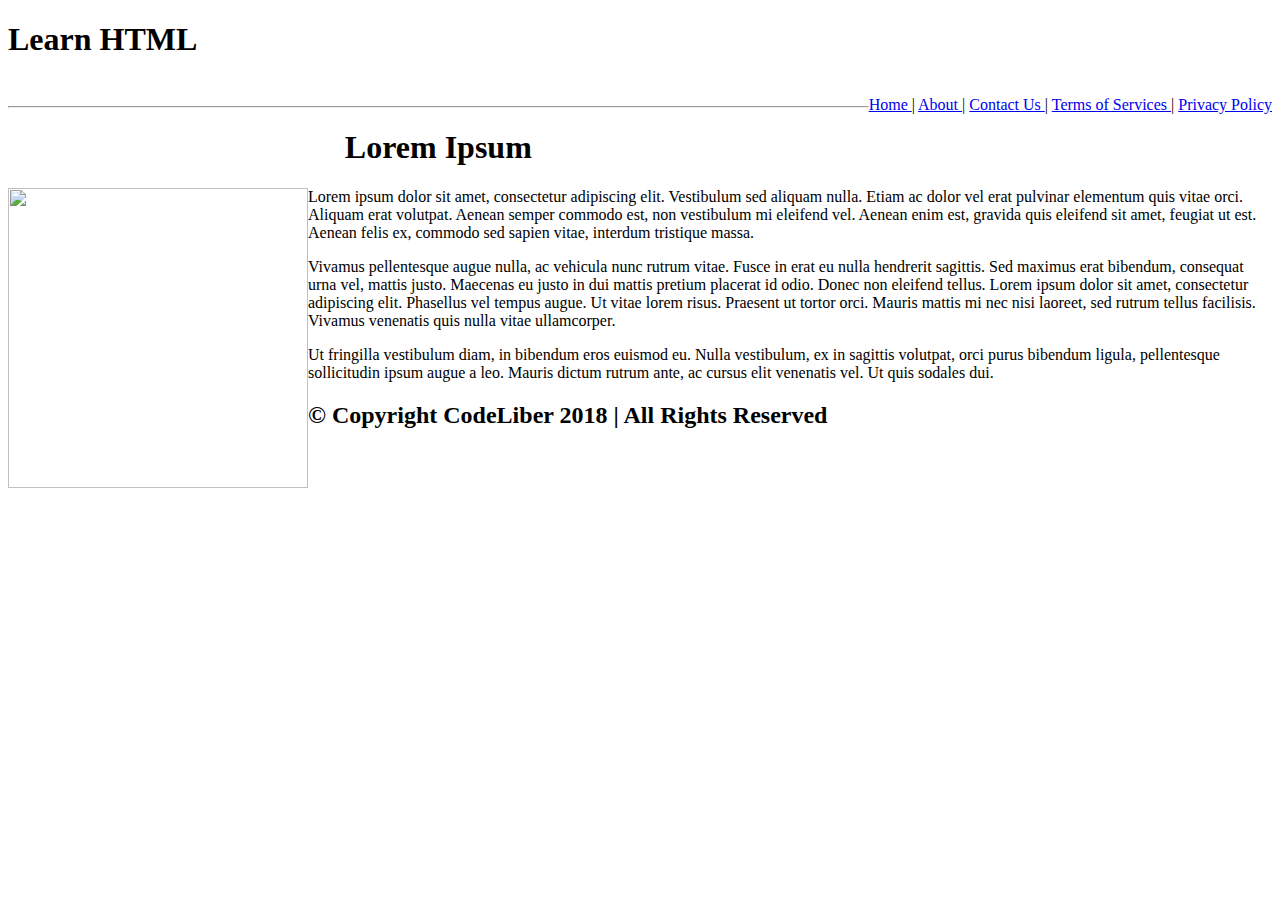
==== pages/boilerplate.html @ ec2b4854 "Changes to be committed: 	modified:   index.html 	new file:   pages/boilerplate.html" ====
<!DOCTYPE html>
<html>
<head>
   <title> Basic HTML Layout Example </title>
</head>
<body>
   <header>
      <nav>
         <h1> Learn HTML </h1>
         <p style="float: right">
            <a href="#"> Home </a> |
            <a href="#"> About </a> |
            <a href="#"> Contact Us </a> |
            <a href="#"> Terms of Services </a> |
            <a href="#"> Privacy Policy </a>
         </p>
      </nav>
   </header>
   <br />
   <hr />
   <main>
      <h1 align="center"> Lorem Ipsum </h1>
      <img src="images/example.jpg" style="float:left" width="300px" height="300px" />
      <p> Lorem ipsum dolor sit amet, consectetur adipiscing elit. Vestibulum sed aliquam nulla. Etiam ac dolor vel erat pulvinar elementum quis vitae orci. Aliquam erat volutpat. Aenean semper commodo est, non vestibulum mi eleifend vel. Aenean enim est, gravida quis eleifend sit amet, feugiat ut est. Aenean felis ex, commodo sed sapien vitae, interdum tristique massa. </p>
      <p> Vivamus pellentesque augue nulla, ac vehicula nunc rutrum vitae. Fusce in erat eu nulla hendrerit sagittis. Sed maximus erat bibendum, consequat urna vel, mattis justo. Maecenas eu justo in dui mattis pretium placerat id odio. Donec non eleifend tellus. Lorem ipsum dolor sit amet, consectetur adipiscing elit. Phasellus vel tempus augue. Ut vitae lorem risus. Praesent ut tortor orci. Mauris mattis mi nec nisi laoreet, sed rutrum tellus facilisis. Vivamus venenatis quis nulla vitae ullamcorper. </p>
      <p> Ut fringilla vestibulum diam, in bibendum eros euismod eu. Nulla vestibulum, ex in sagittis volutpat, orci purus bibendum ligula, pellentesque sollicitudin ipsum augue a leo. Mauris dictum rutrum ante, ac cursus elit venenatis vel. Ut quis sodales dui. </p>
   </main>
   <footer>
      <h2> © Copyright CodeLiber 2018 | All Rights Reserved </h2>
   </footer>
</body>
</html>
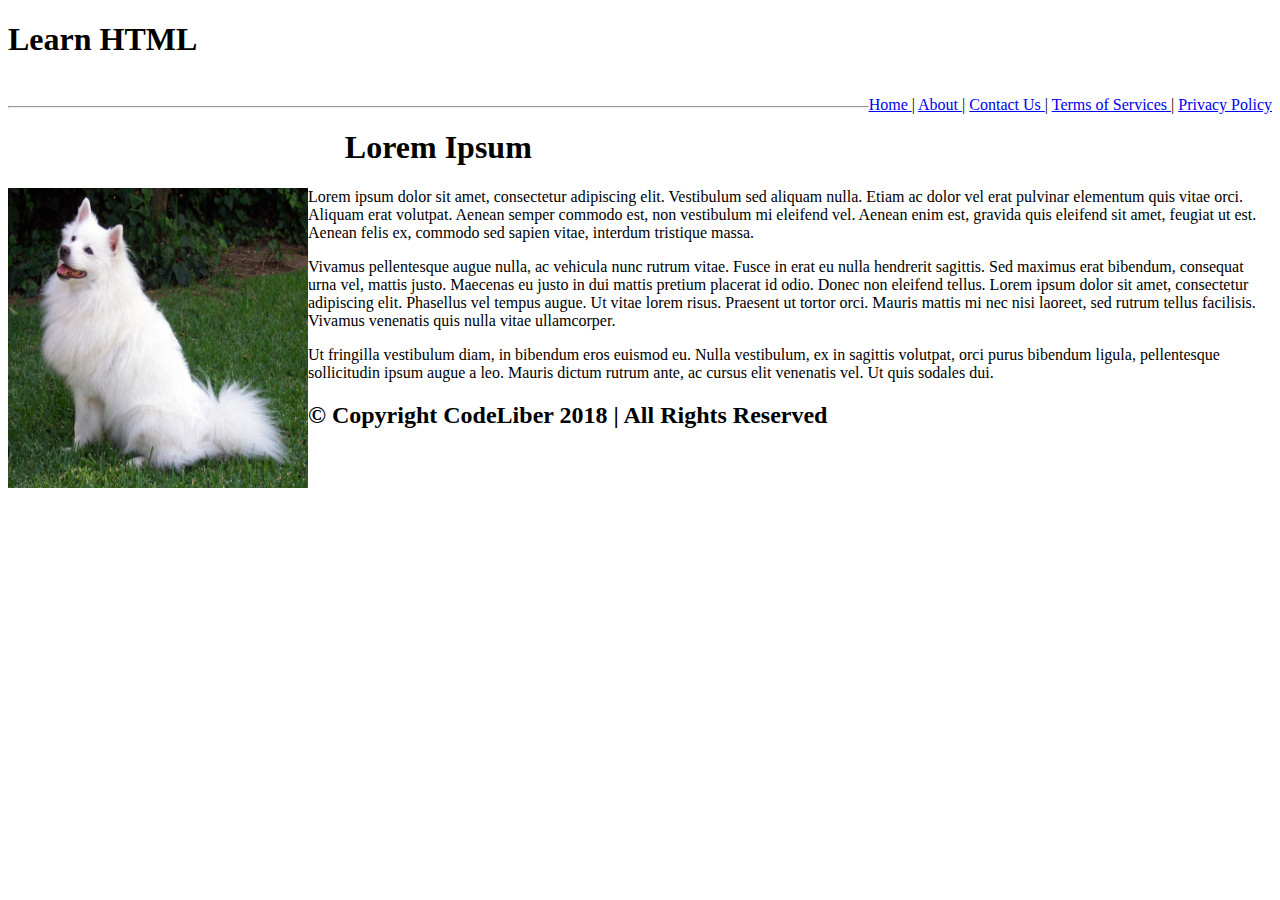
==== commit 6f60c28d: "Changes to be committed: 	modified:   pages/boilerplate.html" ====
--- a/pages/boilerplate.html
+++ b/pages/boilerplate.html
@@ -20,7 +20,7 @@
    <hr />
    <main>
       <h1 align="center"> Lorem Ipsum </h1>
-      <img src="images/example.jpg" style="float:left" width="300px" height="300px" />
+      <img src="../image/dog.jpg" style="float:left" width="300px" height="300px" />
       <p> Lorem ipsum dolor sit amet, consectetur adipiscing elit. Vestibulum sed aliquam nulla. Etiam ac dolor vel erat pulvinar elementum quis vitae orci. Aliquam erat volutpat. Aenean semper commodo est, non vestibulum mi eleifend vel. Aenean enim est, gravida quis eleifend sit amet, feugiat ut est. Aenean felis ex, commodo sed sapien vitae, interdum tristique massa. </p>
       <p> Vivamus pellentesque augue nulla, ac vehicula nunc rutrum vitae. Fusce in erat eu nulla hendrerit sagittis. Sed maximus erat bibendum, consequat urna vel, mattis justo. Maecenas eu justo in dui mattis pretium placerat id odio. Donec non eleifend tellus. Lorem ipsum dolor sit amet, consectetur adipiscing elit. Phasellus vel tempus augue. Ut vitae lorem risus. Praesent ut tortor orci. Mauris mattis mi nec nisi laoreet, sed rutrum tellus facilisis. Vivamus venenatis quis nulla vitae ullamcorper. </p>
       <p> Ut fringilla vestibulum diam, in bibendum eros euismod eu. Nulla vestibulum, ex in sagittis volutpat, orci purus bibendum ligula, pellentesque sollicitudin ipsum augue a leo. Mauris dictum rutrum ante, ac cursus elit venenatis vel. Ut quis sodales dui. </p>
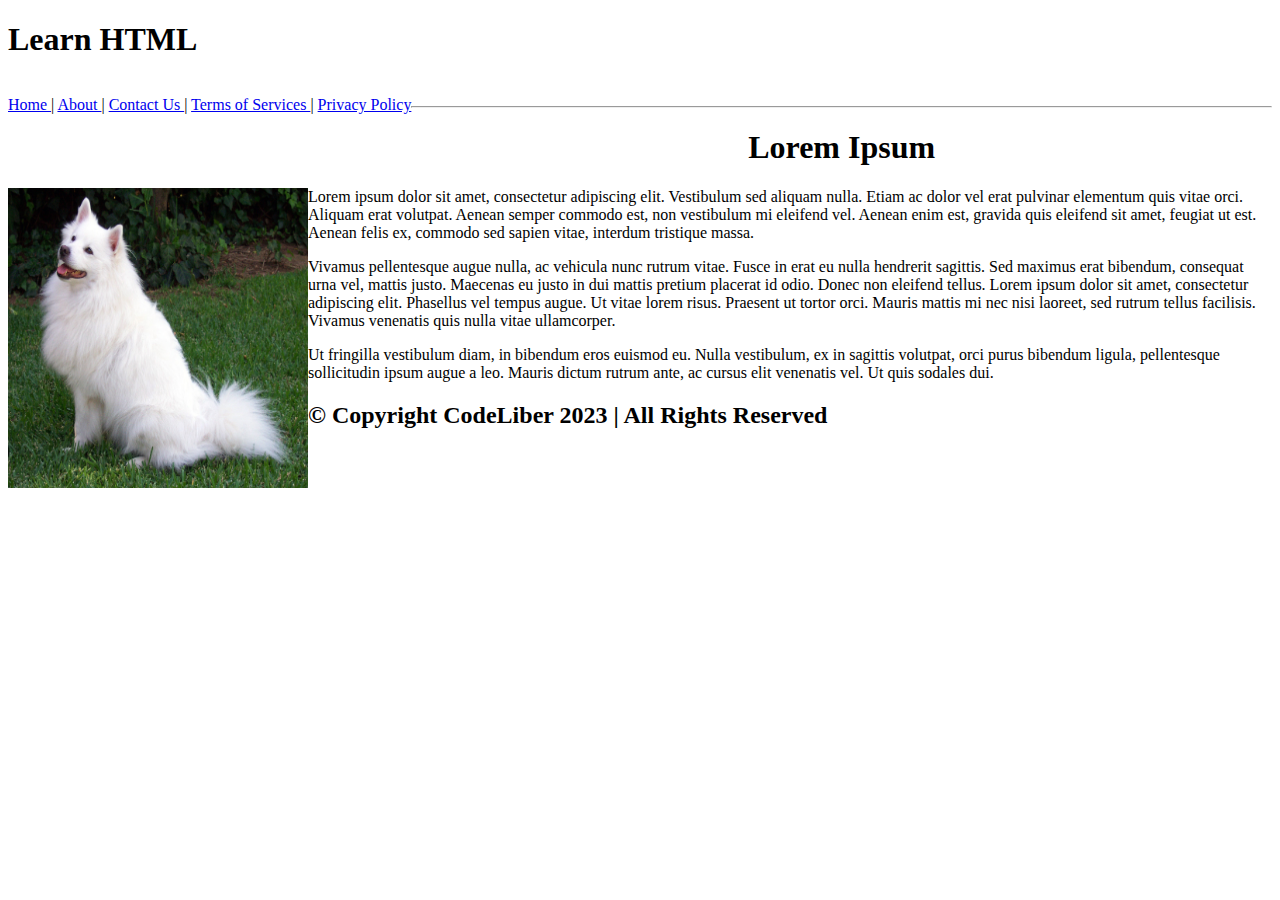
==== commit 58a25d70: "Changes to be committed: 	modified:   css/style.css 	modified:   index.html 	modified:   pages/boile" ====
--- a/pages/boilerplate.html
+++ b/pages/boilerplate.html
@@ -7,7 +7,7 @@
    <header>
       <nav>
          <h1> Learn HTML </h1>
-         <p style="float: right">
+         <p style="float: left">
             <a href="#"> Home </a> |
             <a href="#"> About </a> |
             <a href="#"> Contact Us </a> |
@@ -26,7 +26,7 @@
       <p> Ut fringilla vestibulum diam, in bibendum eros euismod eu. Nulla vestibulum, ex in sagittis volutpat, orci purus bibendum ligula, pellentesque sollicitudin ipsum augue a leo. Mauris dictum rutrum ante, ac cursus elit venenatis vel. Ut quis sodales dui. </p>
    </main>
    <footer>
-      <h2> © Copyright CodeLiber 2018 | All Rights Reserved </h2>
+      <h2> © Copyright CodeLiber 2023 | All Rights Reserved </h2>
    </footer>
 </body>
 </html>
